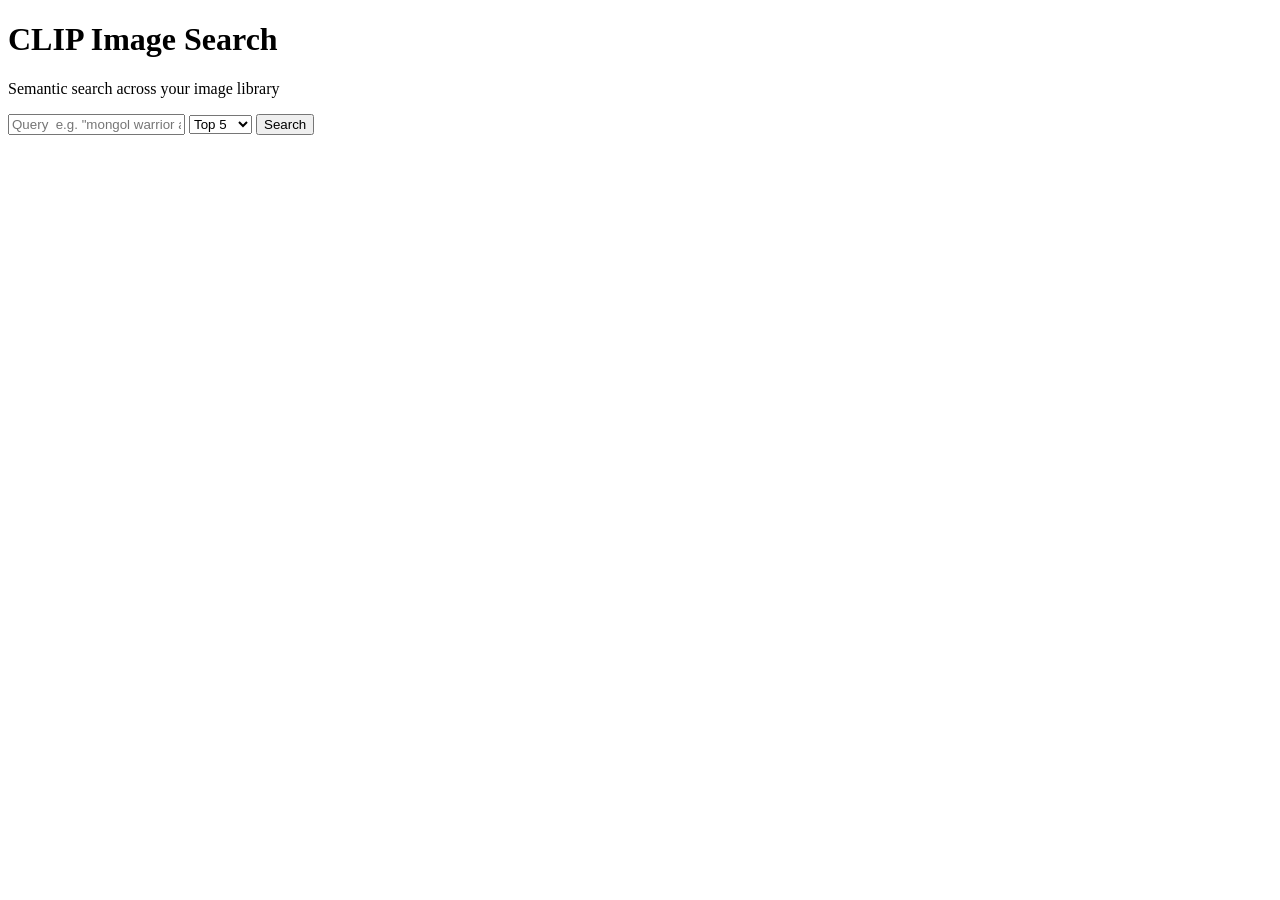
==== image_search/index.html @ d11d9bd1 "feat: need to refactor to move index.html and server.py to new clip image search folder" ====
<!doctype html>
<html lang="en">
  <head>
    <meta charset="UTF-8" />
    <meta name="viewport" content="width=device-width, initial-scale=1.0" />
    <title>CLIP Image Search</title>
    <link href="/static/style.css" rel="stylesheet" />
  </head>
  <body>
    <h1>CLIP Image Search</h1>
    <p class="subtitle">Semantic search across your image library</p>

    <div class="search-box">
      <div class="row">
        <input
          id="query"
          type="text"
          placeholder='Query  e.g. "mongol warrior armor"'
        />
        <select id="topk">
          <option value="3">Top 3</option>
          <option value="5" selected>Top 5</option>
          <option value="10">Top 10</option>
        </select>
        <button id="searchBtn" onclick="runSearch()">Search</button>
      </div>
    </div>

    <div class="status" id="status"></div>
    <div class="results" id="results"></div>

    <script src="/static/script.js"></script>
  </body>
</html>
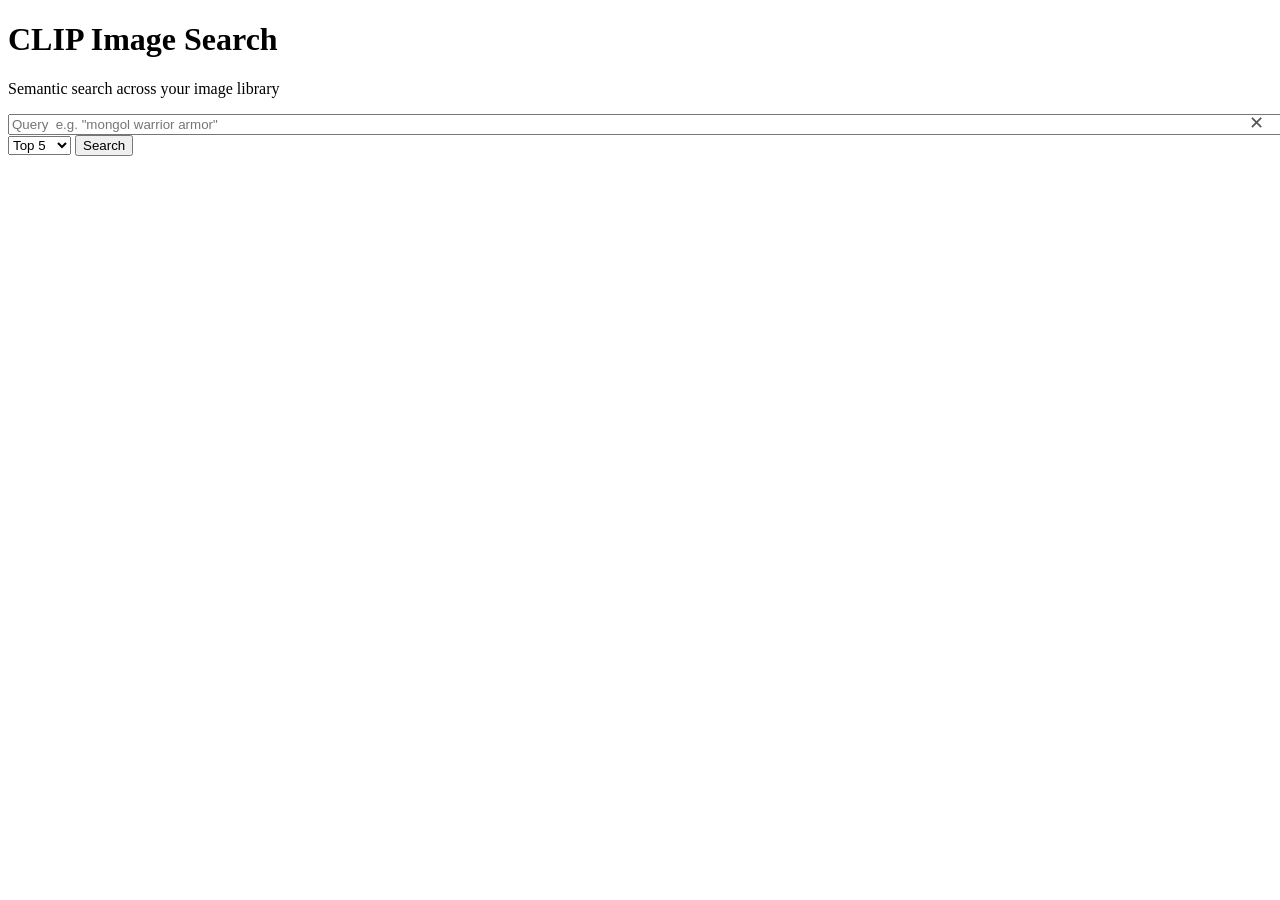
==== commit 371f2fd8: "fix: amend images" ====
--- a/image_search/index.html
+++ b/image_search/index.html
@@ -12,11 +12,33 @@
 
     <div class="search-box">
       <div class="row">
-        <input
-          id="query"
-          type="text"
-          placeholder='Query  e.g. "mongol warrior armor"'
-        />
+        <div style="position: relative; flex: 1">
+          <input
+            id="query"
+            type="text"
+            placeholder='Query  e.g. "mongol warrior armor"'
+            style="width: 100%; padding-right: 36px"
+          />
+          <button
+            onclick="clearQuery()"
+            style="
+              position: absolute;
+              right: 8px;
+              top: 50%;
+              transform: translateY(-50%);
+              background: none;
+              border: none;
+              color: #555;
+              font-size: 1.1rem;
+              cursor: pointer;
+              padding: 0;
+              line-height: 1;
+            "
+            title="Clear"
+          >
+            ✕
+          </button>
+        </div>
         <select id="topk">
           <option value="3">Top 3</option>
           <option value="5" selected>Top 5</option>
